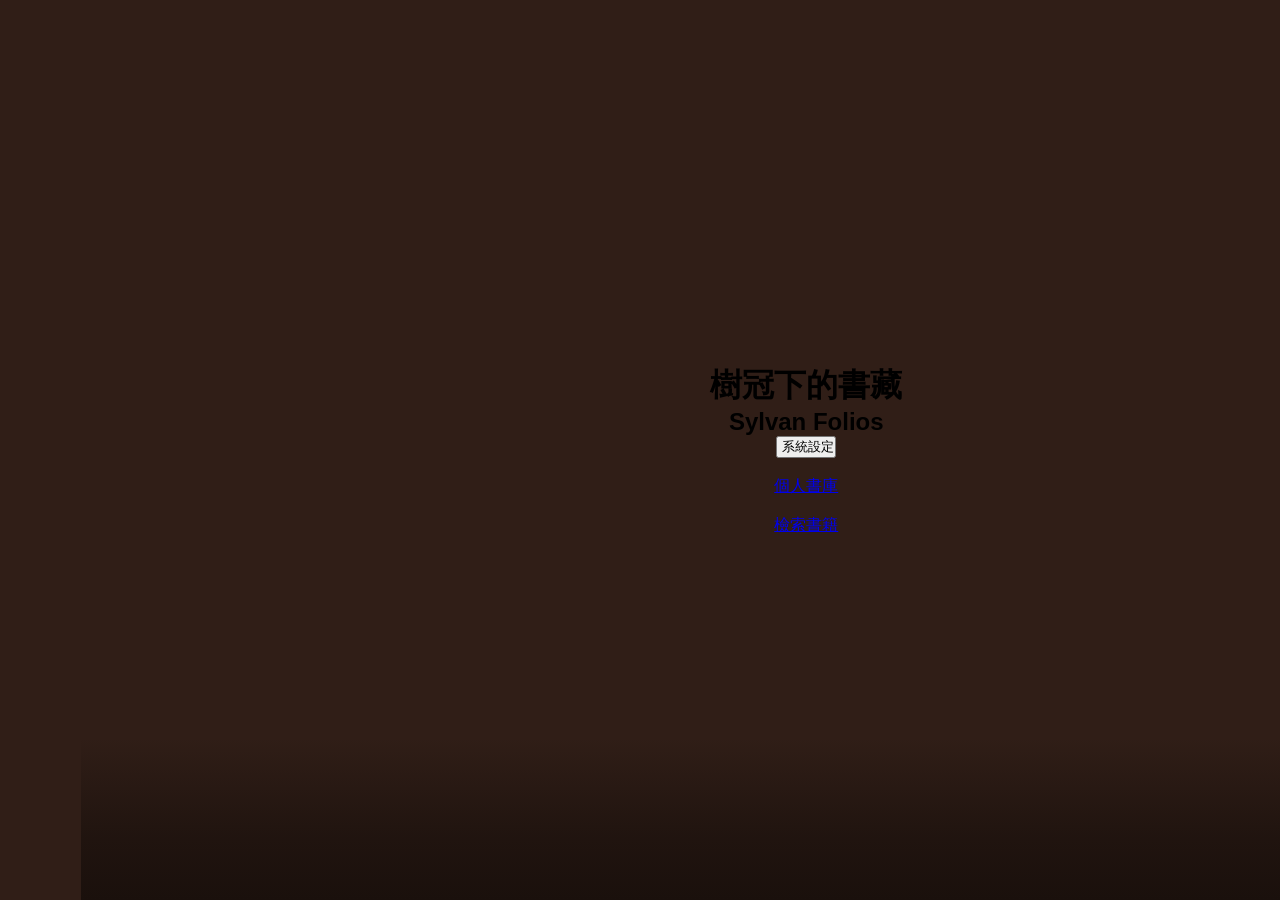
==== index.html @ 5f45e707 "主頁更名" ====
<!DOCTYPE html>

<html lang="zh-TW">
  <head>
    <meta charset="UTF-8">
    <meta name="viewport"  content="width=device-width,initial-scale=1.0">
    <link rel="stylesheet" href="index.css">
    <title>樹冠下的書藏</title>
    <meta name="description" content="一個森林風格的電子圖書館">
    <script src="index.js" defer></script>
  </head>
  
  <body>

    <!-- <header>
      <nav class="">

      </nav>
    </header> -->

    <main class="homepage">
      
      <div class="sign"></div>
          <img src="images/wooden-board.jpg" alt="" class="wooden-board-img" id="wooden-board-img">
          <h1>樹冠下的書藏</h1>
          <h2 lang="en">Sylvan Folios</h2>
      </div>


      <button type="button" id="vine-settings">
          <img src="images/vine-settings.jpg" alt="" class="vine-img" id="vine-img">
          <span>系統設定</span>
      </button>


      <a href="personal-page.html" id="personal-page-btn">
        <figure>
          <img src="images/daytime-desk-fantasy.jpg" alt="" class="desk-img" id="desk-img">
          <figcaption>個人書庫</figcaption>
        </figure>
      </a>


      <a href="searching-books-page.html" id="search-page-btn">
        <figure>
          <img src="images/daytime-desk-fantasy.jpg" alt="" class="search-img" id="search-img">
          <figcaption>檢索書籍</figcaption>
        </figure>
      </a>

    </main>

    <dialog arial-labelledy="welcome-dialog" class="welcome-dialog">

        <h2 id="welcome-dialog"></h2>

        <p></p>

        <form method="dialog">
          <button aria-label="關閉歡迎視窗">X</button>
        </form>

    </dialog>

    <dialog arial-labelledy="settings-title"class="setting-menu">

      <h2 id="settings-title">系統設定</h2>

      <ul>
        <li>
          <button type="button" id="theme-menu-btn">
            <img src="" alt="" class="theme-img">
            <span>切換主題</span>
          </button>
        </li>


        <li>
          <button type="button" id="language-menu-btn" disabled>
            <img src="" alt="" class="language-img">
            <span>切換語言</span>
          </button>
        </li>


        <li>
          <button type="button" id="about-menu-btn" disabled>
            <img src="" alt="" class="about-img">
            <span>使用教學</span>
          </button>
        </li>


        <li>
          <button type="button" id="close-menu-btn">
            <img src="" alt="" class="close-img">
            <span>關閉選單</span>
          </button>
        </li>
      </ul>

    </dialog>
  </body>

</html>
---- index.css ----
*, *::before, *::after {
  box-sizing: border-box;
  margin : 0;
  padding: 0;
}

body {
    display : flex;
    flex-direction : column;
    justify-content : center;
    align-items : center;

    background-color : #301e17;
    background-image : url("images/Dark-wooden-board-background.webp");
    background-size: cover;
    background-position: center;
    background-attachment: fixed;
    
    min-height : 100dvh;
    font-family : Arial, sans-serif;
    aspect-ratio: 2752 / 1536;

}


header {
    display : flex;
    align-items : center;
    
    position : absolute;
    z-index : 10;
    top : 0;

    width : 100%;
}


.homepage {
    display : flex;
    flex-direction : column;
    justify-content : center;
    align-items : center;  

    position : relative;
    z-index : 1;

    background-image : url("images/daytime-room-fantasy-background.webp");
    background-size : cover;
    background-position : center;

    width: 90%;
    max-width: 2300px;
    height: 100%;

}


.homepage::after {
    content : "";
    pointer-events: none;
    position : absolute;
    z-index : 5; 
    bottom : 0;

    background : linear-gradient(
     to bottom, 
     rgba(26, 16, 12, 0) 0%, 
     rgba(26, 16, 12, 0.7) 60%, 
     #1a100c 100%
    );

    width : 100%;
    height : 18%;
}
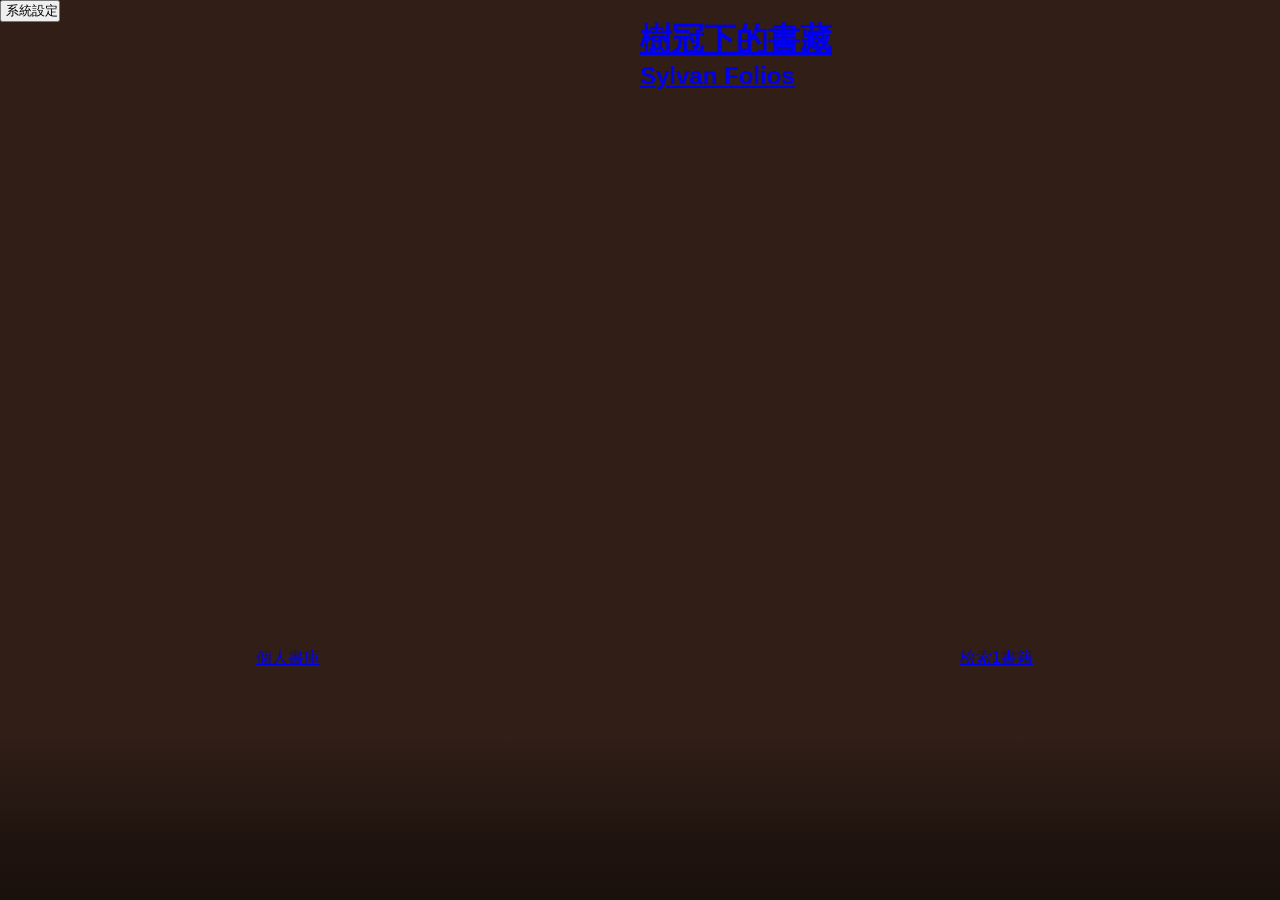
==== commit 69b024b6: "feat: 修復主頁縮放、擴充頁面內容並重構共用 CSS 架構 - 解決主頁跨裝置視角縮放問題 (index.html / index.css) - 添增個人頁面與搜尋書籍頁面結構 (personal" ====
--- a/index.html
+++ b/index.html
@@ -4,6 +4,7 @@
   <head>
     <meta charset="UTF-8">
     <meta name="viewport"  content="width=device-width,initial-scale=1.0">
+    <link rel="stylesheet" href="theme.css">
     <link rel="stylesheet" href="index.css">
     <title>樹冠下的書藏</title>
     <meta name="description" content="一個森林風格的電子圖書館">
@@ -20,22 +21,22 @@
 
     <main class="homepage">
       
-      <div class="sign"></div>
-          <img src="images/wooden-board.jpg" alt="" class="wooden-board-img" id="wooden-board-img">
-          <h1>樹冠下的書藏</h1>
-          <h2 lang="en">Sylvan Folios</h2>
-      </div>
+      <a href="index.html" id="homepage-logo">
+        <img src="1.jpg" alt="" class="wooden-board-img" id="wooden-board-img">
+        <h1>樹冠下的書藏</h1>
+        <h2 lang="en">Sylvan Folios</h2>
+      </a>
 
 
       <button type="button" id="vine-settings">
-          <img src="images/vine-settings.jpg" alt="" class="vine-img" id="vine-img">
-          <span>系統設定</span>
+        <img src="1.jpg" alt="" class="vine-img" id="vine-img">
+        <span>系統設定</span>
       </button>
 
 
       <a href="personal-page.html" id="personal-page-btn">
         <figure>
-          <img src="images/daytime-desk-fantasy.jpg" alt="" class="desk-img" id="desk-img">
+          <img src="1.jpg" alt="" class="desk-img" id="desk-img">
           <figcaption>個人書庫</figcaption>
         </figure>
       </a>
@@ -43,8 +44,8 @@
 
       <a href="searching-books-page.html" id="search-page-btn">
         <figure>
-          <img src="images/daytime-desk-fantasy.jpg" alt="" class="search-img" id="search-img">
-          <figcaption>檢索書籍</figcaption>
+          <img src="1.jpg" alt="" class="search-img" id="search-img">
+          <figcaption>檢索1書籍</figcaption>
         </figure>
       </a>
 
@@ -52,13 +53,13 @@
 
     <dialog arial-labelledy="welcome-dialog" class="welcome-dialog">
 
-        <h2 id="welcome-dialog"></h2>
+      <h2 id="welcome-dialog"></h2>
 
-        <p></p>
+      <p></p>
 
-        <form method="dialog">
-          <button aria-label="關閉歡迎視窗">X</button>
-        </form>
+      <form method="dialog">
+        <button aria-label="關閉歡迎視窗">X</button>
+      </form>
 
     </dialog>
 
--- a/index.css
+++ b/index.css
@@ -6,52 +6,35 @@
 
 body {
     display : flex;
-    flex-direction : column;
     justify-content : center;
     align-items : center;
 
     background-color : #301e17;
-    background-image : url("images/Dark-wooden-board-background.webp");
+    background-image : url("https://mfzziekttcmyhiyplwxn.supabase.co/storage/v1/object/public/site-assets/index-img/daytime-wooden-board-background.webp");
     background-size: cover;
     background-position: center;
     background-attachment: fixed;
-    
+    overflow : hidden;
+
     min-height : 100dvh;
     font-family : Arial, sans-serif;
-    aspect-ratio: 2752 / 1536;
-
 }
 
 
-header {
-    display : flex;
-    align-items : center;
-    
-    position : absolute;
-    z-index : 10;
-    top : 0;
-
-    width : 100%;
-}
-
 
 .homepage {
-    display : flex;
-    flex-direction : column;
-    justify-content : center;
-    align-items : center;  
-
     position : relative;
     z-index : 1;
 
-    background-image : url("images/daytime-room-fantasy-background.webp");
+    background-image : url("https://mfzziekttcmyhiyplwxn.supabase.co/storage/v1/object/public/site-assets/index-img/daytime-room-fantasy-background.webp");
     background-size : cover;
     background-position : center;
+    background-repeat : no-repeat;
 
-    width: 90%;
+    width: min(100vw, calc(100dvh * (2752 / 1536)));
     max-width: 2300px;
-    height: 100%;
-
+    height: 100dvh;
+    aspect-ratio: 2752 / 1536;
 }
 
 
@@ -60,6 +43,7 @@
     pointer-events: none;
     position : absolute;
     z-index : 5; 
+    left : 0;
     bottom : 0;
 
     background : linear-gradient(
@@ -70,5 +54,43 @@
     );
 
     width : 100%;
-    height : 18%;
+    height: 18%;
+}
+
+
+
+#homepage-logo {
+    position : absolute;
+    z-index : 10;
+    top : 0;
+    left : 50%;
+
+    width : 15%;
+    height: 10%;
+}
+
+
+#personal-page-btn {
+    display:block;
+
+    position : absolute;
+    z-index : 10;
+    bottom : 10%;
+    left : 20%;
+
+    width : 20%;
+    height: 20%;
+}
+
+
+#search-page-btn {
+    display : block;
+
+    position : absolute;
+    z-index : 10;
+    bottom : 10%;
+    right : 5%;
+
+    width : 20%;
+    height: 20%;
 }
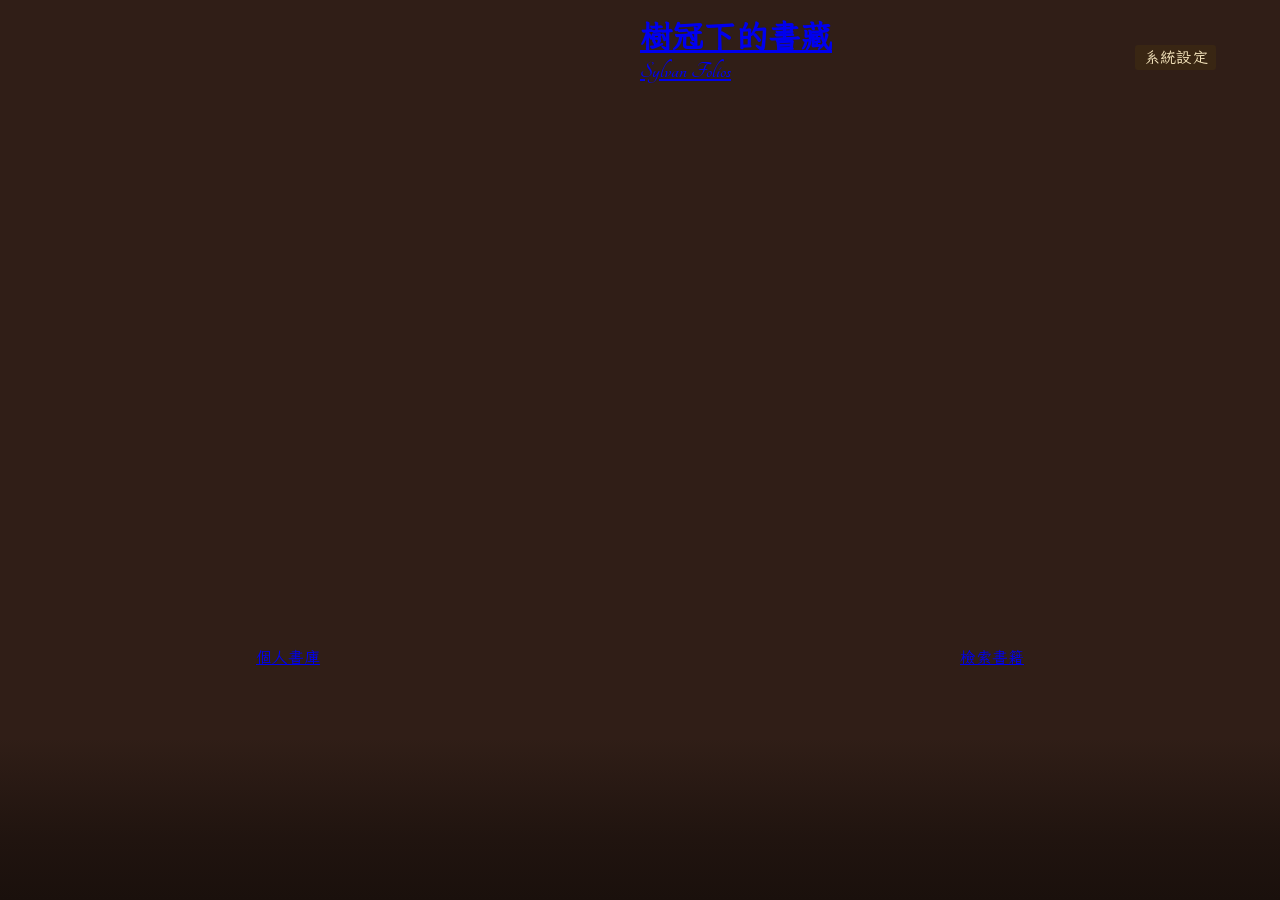
==== commit 6b7c8524: "feat: 完善個人頁面結構與樣式、新增登入頁面與 Google 字體、重構共用樣式 - 進一步完善個人頁面版面結構與樣式 - 新增使用者登入頁面 (Login Page) - 引入 Google F" ====
--- a/index.html
+++ b/index.html
@@ -4,10 +4,19 @@
   <head>
     <meta charset="UTF-8">
     <meta name="viewport"  content="width=device-width,initial-scale=1.0">
+
+    <link rel="preconnect" href="https://fonts.googleapis.com">
+    <link rel="preconnect" href="https://fonts.gstatic.com" crossorigin>
+    <link href="https://fonts.googleapis.com/css2?family=Tangerine:wght@400;700&display=swap" rel="stylesheet">
+    <link rel="preconnect" href="https://fonts.googleapis.com">
+    <link rel="preconnect" href="https://fonts.gstatic.com" crossorigin>
+    <link href="https://fonts.googleapis.com/css2?family=Iansui&family=Tangerine:wght@400;700&display=swap" rel="stylesheet">
     <link rel="stylesheet" href="theme.css">
     <link rel="stylesheet" href="index.css">
+
     <title>樹冠下的書藏</title>
     <meta name="description" content="一個森林風格的電子圖書館">
+
     <script src="index.js" defer></script>
   </head>
   
@@ -22,21 +31,21 @@
     <main class="homepage">
       
       <a href="index.html" id="homepage-logo">
-        <img src="1.jpg" alt="" class="wooden-board-img" id="wooden-board-img">
+        <img src="1.jpg" alt="" id="wooden-board-img" class="wooden-board-img">
         <h1>樹冠下的書藏</h1>
         <h2 lang="en">Sylvan Folios</h2>
       </a>
 
 
-      <button type="button" id="vine-settings">
-        <img src="1.jpg" alt="" class="vine-img" id="vine-img">
+      <button type="button" id="vine-setting">
+        <img src="1.jpg" alt="" id="vine-img" class="vine-img">
         <span>系統設定</span>
       </button>
 
 
       <a href="personal-page.html" id="personal-page-btn">
         <figure>
-          <img src="1.jpg" alt="" class="desk-img" id="desk-img">
+          <img src="1.jpg" alt="" id="desk-img" class="desk-img">
           <figcaption>個人書庫</figcaption>
         </figure>
       </a>
@@ -44,8 +53,8 @@
 
       <a href="searching-books-page.html" id="search-page-btn">
         <figure>
-          <img src="1.jpg" alt="" class="search-img" id="search-img">
-          <figcaption>檢索1書籍</figcaption>
+          <img src="1.jpg" alt="" id="search-img" class="search-img">
+          <figcaption>檢索書籍</figcaption>
         </figure>
       </a>
 
--- a/theme.css
+++ b/theme.css
@@ -0,0 +1,50 @@
+:root {
+    --color-ink-primary: hsl(30, 50%, 15%);      /* 主要文字、標題 */
+    --color-ink-secondary: hsl(30, 47%, 66%);    /* 提示小字、佔位符 */
+    --color-border: hsla(30, 40%, 20%, 0.35);    /* 輸入框與標題底線 */
+    --color-surface: hsla(30, 40%, 20%, 0.08);   /* 輸入框微深透光底色 */
+
+    --color-accent: hsl(35, 65%, 45%);/* 點綴色（色相 35 琥珀金） */
+
+    --font-elvish: "Tangerine", "Iansui", cursive, serif;
+    --text-title : clamp(20px, 1.85cqw, 36px);
+    --text-body : clamp(14px, 1.15cqw, 22px);
+    --text-small : clamp(12px, 0.95cqw, 17px);
+}
+
+*, *::before, *::after {
+  box-sizing: border-box;
+  margin : 0;
+  padding: 0;
+}
+
+body {
+    display : flex;
+    justify-content : center;
+    align-items : center;
+
+    background-color : #301e17;
+    background-size: cover;
+    background-position: center;
+    background-attachment: fixed;
+    overflow : hidden;
+
+    min-height : 100dvh;
+    font-family : var(--font-elvish);
+}
+
+input, textarea, button {
+    font-size : inherit;
+    font-family:inherit;
+    color : inherit;
+}
+
+button {
+    background-color : var(--color-ink-primary);
+    border : none;
+    border-radius : 0.25cqw;
+
+    padding : 0.2cqw 0.6cqw;
+    color :#f4e4bc;
+    cursor : pointer;
+}
--- a/index.css
+++ b/index.css
@@ -1,26 +1,6 @@
-*, *::before, *::after {
-  box-sizing: border-box;
-  margin : 0;
-  padding: 0;
+body {
+    background-image : url("https://mfzziekttcmyhiyplwxn.supabase.co/storage/v1/object/public/site-assets/index-img/daytime-wooden-board-background.webp");
 }
-
-body {
-    display : flex;
-    justify-content : center;
-    align-items : center;
-
-    background-color : #301e17;
-    background-image : url("https://mfzziekttcmyhiyplwxn.supabase.co/storage/v1/object/public/site-assets/index-img/daytime-wooden-board-background.webp");
-    background-size: cover;
-    background-position: center;
-    background-attachment: fixed;
-    overflow : hidden;
-
-    min-height : 100dvh;
-    font-family : Arial, sans-serif;
-}
-
-
 
 .homepage {
     position : relative;
@@ -36,7 +16,6 @@
     height: 100dvh;
     aspect-ratio: 2752 / 1536;
 }
-
 
 .homepage::after {
     content : "";
@@ -57,8 +36,6 @@
     height: 18%;
 }
 
-
-
 #homepage-logo {
     position : absolute;
     z-index : 10;
@@ -67,8 +44,15 @@
 
     width : 15%;
     height: 10%;
+    /* background-color : green; */
 }
 
+#vine-setting {
+    position : absolute;
+    z-index : 10;
+    top : 5% ;
+    right : 5%;
+}
 
 #personal-page-btn {
     display:block;
@@ -82,7 +66,6 @@
     height: 20%;
 }
 
-
 #search-page-btn {
     display : block;
 
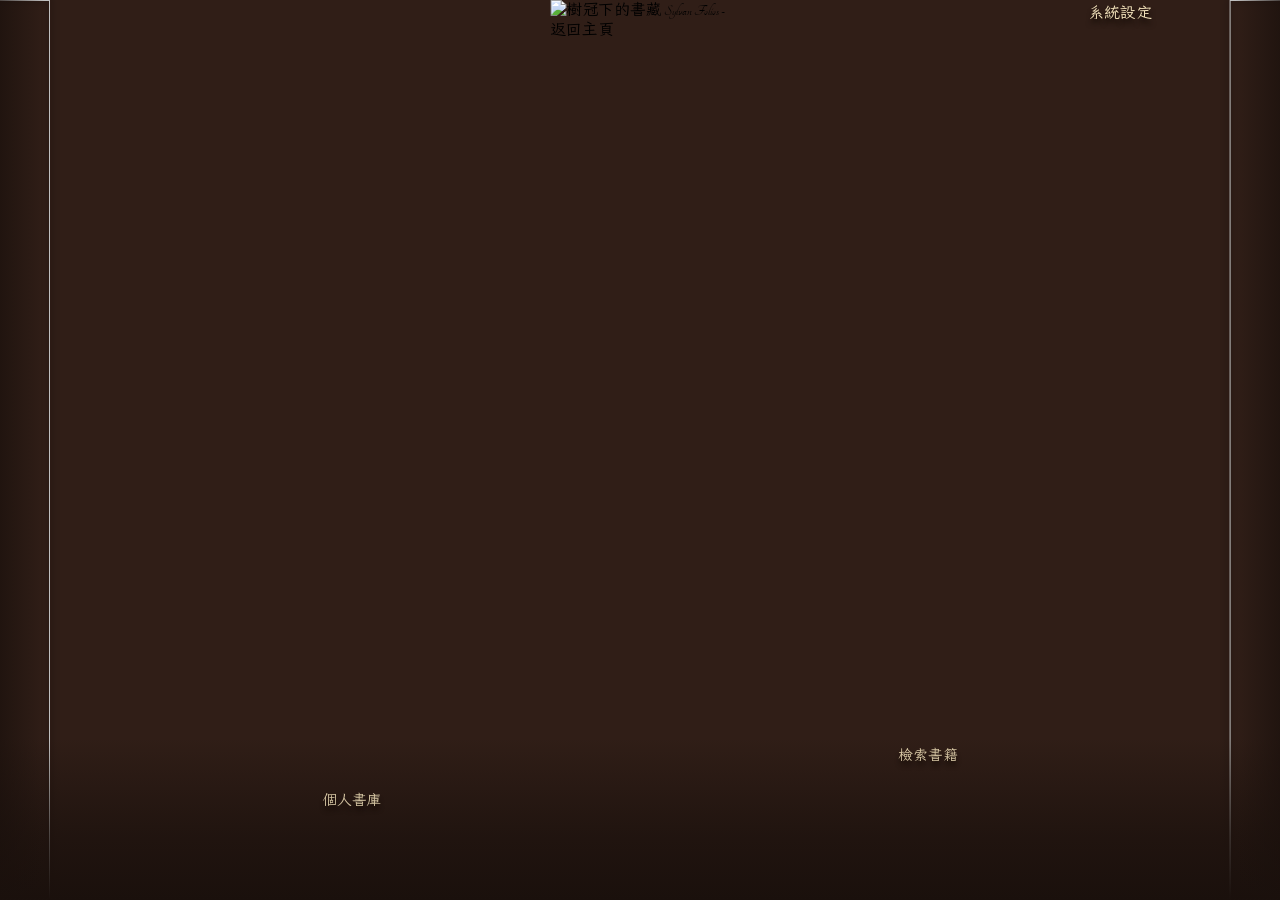
==== commit 4351c06d: "feat: 完成主頁空間化介面與跨頁面共用樣式重構 - 補齊 index.html 與 personal-page.html 之 Supabase Storage 雲端圖檔路徑 - 將共通視覺變數與元" ====
--- a/index.html
+++ b/index.html
@@ -8,8 +8,6 @@
     <link rel="preconnect" href="https://fonts.googleapis.com">
     <link rel="preconnect" href="https://fonts.gstatic.com" crossorigin>
     <link href="https://fonts.googleapis.com/css2?family=Tangerine:wght@400;700&display=swap" rel="stylesheet">
-    <link rel="preconnect" href="https://fonts.googleapis.com">
-    <link rel="preconnect" href="https://fonts.gstatic.com" crossorigin>
     <link href="https://fonts.googleapis.com/css2?family=Iansui&family=Tangerine:wght@400;700&display=swap" rel="stylesheet">
     <link rel="stylesheet" href="theme.css">
     <link rel="stylesheet" href="index.css">
@@ -31,36 +29,72 @@
     <main class="homepage">
       
       <a href="index.html" id="homepage-logo">
-        <img src="1.jpg" alt="" id="wooden-board-img" class="wooden-board-img">
-        <h1>樹冠下的書藏</h1>
-        <h2 lang="en">Sylvan Folios</h2>
+        <img src="https://mfzziekttcmyhiyplwxn.supabase.co/storage/v1/object/public/site-assets/shared-folder/daytime-wooden%20bulletin%20board.webp"
+         alt="樹冠下的書藏 Sylvan Folios - 返回主頁"
+         id="wooden-board-img"
+         class="wooden-board-img pointable-component fit-img"
+        >
       </a>
 
 
-      <button type="button" id="vine-setting">
-        <img src="1.jpg" alt="" id="vine-img" class="vine-img">
+      <button type="button" id="vine-setting" class="pointable-component captioned-figure">
+        <img src="https://mfzziekttcmyhiyplwxn.supabase.co/storage/v1/object/public/site-assets/shared-folder/daytime-setting.webp"
+         alt=""
+         id="vine-img"
+         class="vine-img fit-img"
+        >
         <span>系統設定</span>
       </button>
 
 
       <a href="personal-page.html" id="personal-page-btn">
-        <figure>
-          <img src="1.jpg" alt="" id="desk-img" class="desk-img">
+        <figure class="captioned-figure pointable-component">
+          <img src="https://mfzziekttcmyhiyplwxn.supabase.co/storage/v1/object/public/site-assets/index-img/daytime-desk.webp"
+           alt=""
+           id="desk-img"
+           class="desk-img fit-img"
+          >
           <figcaption>個人書庫</figcaption>
         </figure>
       </a>
 
 
       <a href="searching-books-page.html" id="search-page-btn">
-        <figure>
-          <img src="1.jpg" alt="" id="search-img" class="search-img">
+        <figure class="captioned-figure pointable-component">
+          <img src="https://mfzziekttcmyhiyplwxn.supabase.co/storage/v1/object/public/site-assets/index-img/daytime-shelf.webp"
+           alt=""
+           id="search-img"
+           class="search-img fit-img"
+          >
           <figcaption>檢索書籍</figcaption>
         </figure>
       </a>
 
+
+      <div class="column-frame" id="left-column" aria-hidden="true">
+        <img src="https://mfzziekttcmyhiyplwxn.supabase.co/storage/v1/object/public/site-assets/index-img/daytime-column.webp"
+         alt=""
+         class="column"
+         draggable="false"
+         loading="eager"
+         decoding="async"
+        >
+      </div>
+
+
+      <div id="right-column" class="column-frame" aria-hidden="true">
+        <img src="https://mfzziekttcmyhiyplwxn.supabase.co/storage/v1/object/public/site-assets/index-img/daytime-column.webp"
+         alt=""
+         class="column"
+         draggable="false"
+         loading="eager"
+         decoding="async"
+        >
+      </div>
+
     </main>
 
-    <dialog arial-labelledy="welcome-dialog" class="welcome-dialog">
+    <dialog aria-labelledby="welcome-dialog" class="welcome-dialog">
 
       <h2 id="welcome-dialog"></h2>
 
@@ -72,7 +106,7 @@
 
     </dialog>
 
-    <dialog arial-labelledy="settings-title"class="setting-menu">
+    <dialog aria-labelledby="settings-title"class="setting-menu">
 
       <h2 id="settings-title">系統設定</h2>
 
--- a/theme.css
+++ b/theme.css
@@ -16,6 +16,7 @@
   box-sizing: border-box;
   margin : 0;
   padding: 0;
+  font-family: var(--font-elvish);
 }
 
 body {
@@ -30,12 +31,10 @@
     overflow : hidden;
 
     min-height : 100dvh;
-    font-family : var(--font-elvish);
 }
 
 input, textarea, button {
     font-size : inherit;
-    font-family:inherit;
     color : inherit;
 }
 
@@ -47,4 +46,32 @@
     padding : 0.2cqw 0.6cqw;
     color :#f4e4bc;
     cursor : pointer;
+}
+
+a {
+    text-decoration : none;
+    color : inherit;
+}
+
+.pointable-component {
+    cursor: pointer;
+    transition : transform 0.3s ease, filter 0.3s ease;
+}
+
+.pointable-component:hover {
+    transform : translateY(-0.35cqw) scale(1.03);
+    filter : drop-shadow(0 0 0.7cqw hsla(35, 84%, 63%, 0.75))
+}
+
+.captioned-figure {
+    display : flex;
+    flex-direction : column;
+    justify-content: center;
+    align-items : center;
+}
+
+.fit-img {
+    display : block;
+    width : 100%;
+    height : auto;
 }
--- a/index.css
+++ b/index.css
@@ -15,6 +15,7 @@
     max-width: 2300px;
     height: 100dvh;
     aspect-ratio: 2752 / 1536;
+    container-type: inline-size;
 }
 
 .homepage::after {
@@ -36,44 +37,108 @@
     height: 18%;
 }
 
+.homepage::before {
+    content: "";
+    pointer-events: none;
+    position: absolute;
+    z-index: 6;
+    inset: 0;
+    background: linear-gradient(
+    to right,
+    rgba(26, 16, 12, 0.7) 0%,
+    rgba(26, 16, 12, 0) 3.5%,
+    rgba(26, 16, 12, 0) 96.5%,
+    rgba(26, 16, 12, 0.7) 100%
+    );
+}
+
 #homepage-logo {
     position : absolute;
     z-index : 10;
     top : 0;
     left : 50%;
+    transform: translateX(-50%);
 
-    width : 15%;
-    height: 10%;
-    /* background-color : green; */
+    width : 14%;
+}
+
+#homepage-logo:hover {
+    transform : translateX(-50%) translateY(-0.35cqw) scale(1.03);
 }
 
 #vine-setting {
     position : absolute;
     z-index : 10;
-    top : 5% ;
+    top : 0% ;
     right : 5%;
+
+    background : none;
+    
+    width : 15%;
+
+    text-shadow : 0 5px 5px rgba(18, 9, 4, 0.95);
 }
 
 #personal-page-btn {
-    display:block;
-
     position : absolute;
     z-index : 10;
-    bottom : 10%;
-    left : 20%;
+    bottom :10%;
+    left : 10%;
 
-    width : 20%;
-    height: 20%;
+    width : 35%;
 }
 
 #search-page-btn {
-    display : block;
+    position : absolute;
+    z-index : 10;
+    bottom : 15%;
+    right : 10%;
+
+    width : 35%;
+}
+
+.homepage figcaption {
+    margin-top : -0.5cqw;
+
+    color : #f4e4bc;
+    font-size : var(--text-body);
+    text-shadow : 0 5px 5px rgba(18, 9, 4, 0.95);
+    opacity : 0.85;
+    transition : opacity 0.3s ease;
+}
+
+.homepage figcaption:hover figcaption {
+    opacity : 1;
+}
+
+.column-frame {
+    display : flex;
+    justify-content : center;
+    align-items : center;
 
     position : absolute;
-    z-index : 10;
-    bottom : 10%;
-    right : 5%;
+    z-index : 5;
+    top : 0;
+    
+    height : 100%;
+    width : 12%;
+    pointer-events : none;
+}
 
-    width : 20%;
-    height: 20%;
+.column {
+    display : block;
+    
+    width : 80%;
+    height : 100%;
+    user-select: none;
+    filter : drop-shadow(0.1cqw 0 0.3cqw rgba(5, 2, 0, 0.95));
+}
+
+#left-column {
+    left : -5%;
+}
+
+#right-column {
+    right : -5%;
+    transform: scaleX(-1);  
 }
